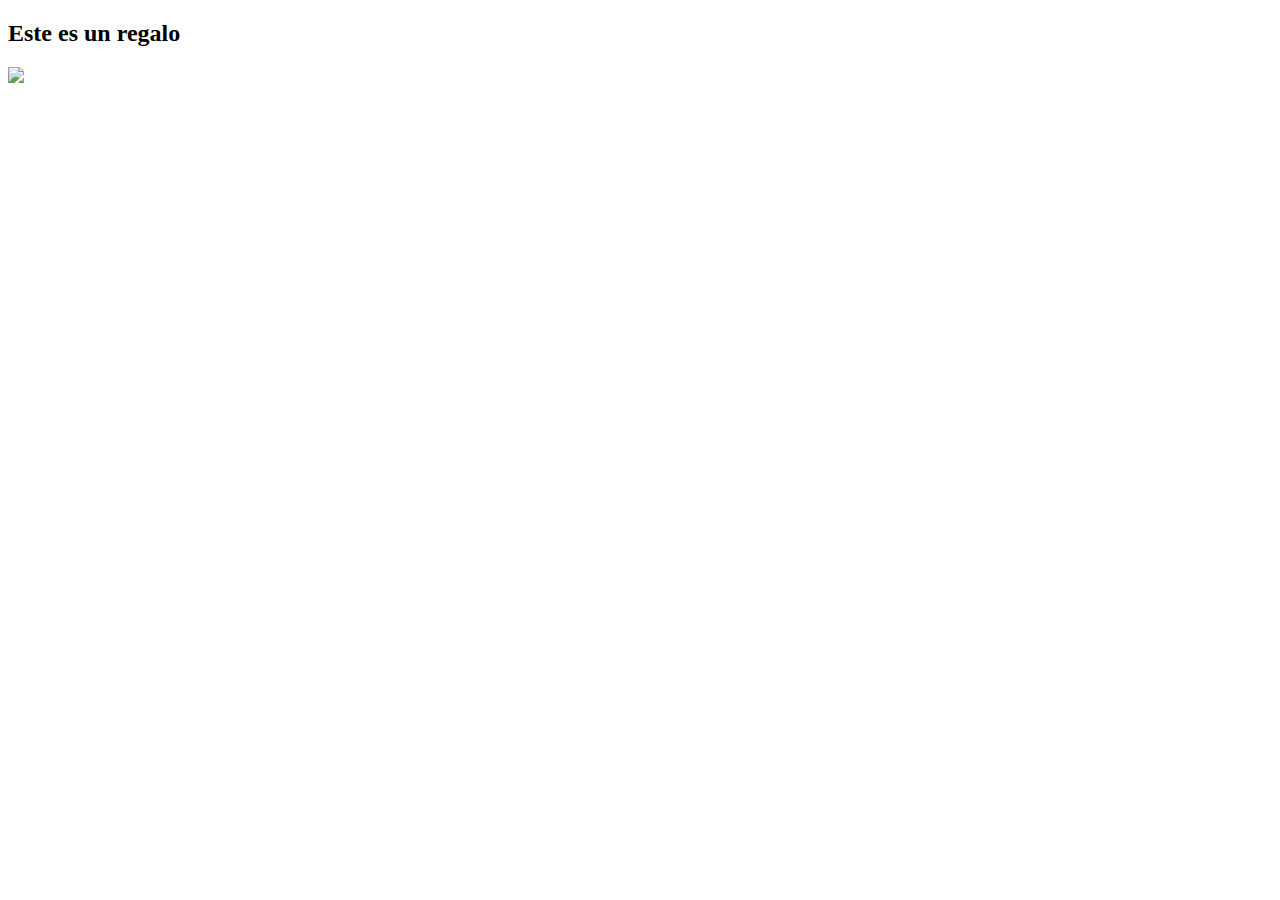
==== ejercicios/ejemplo4/index.html @ a4708a67 "ex4" ====
<!DOCTYPE html>
<html lang="en" dir="ltr">
  <head>
    <meta charset="utf-8">
    <title></title>
    <script src="script.js" defer></script>
  </head>
  <body>
<h2>Este es un regalo</h2>
<img src="giphy.gif" />
  </body>
</html>
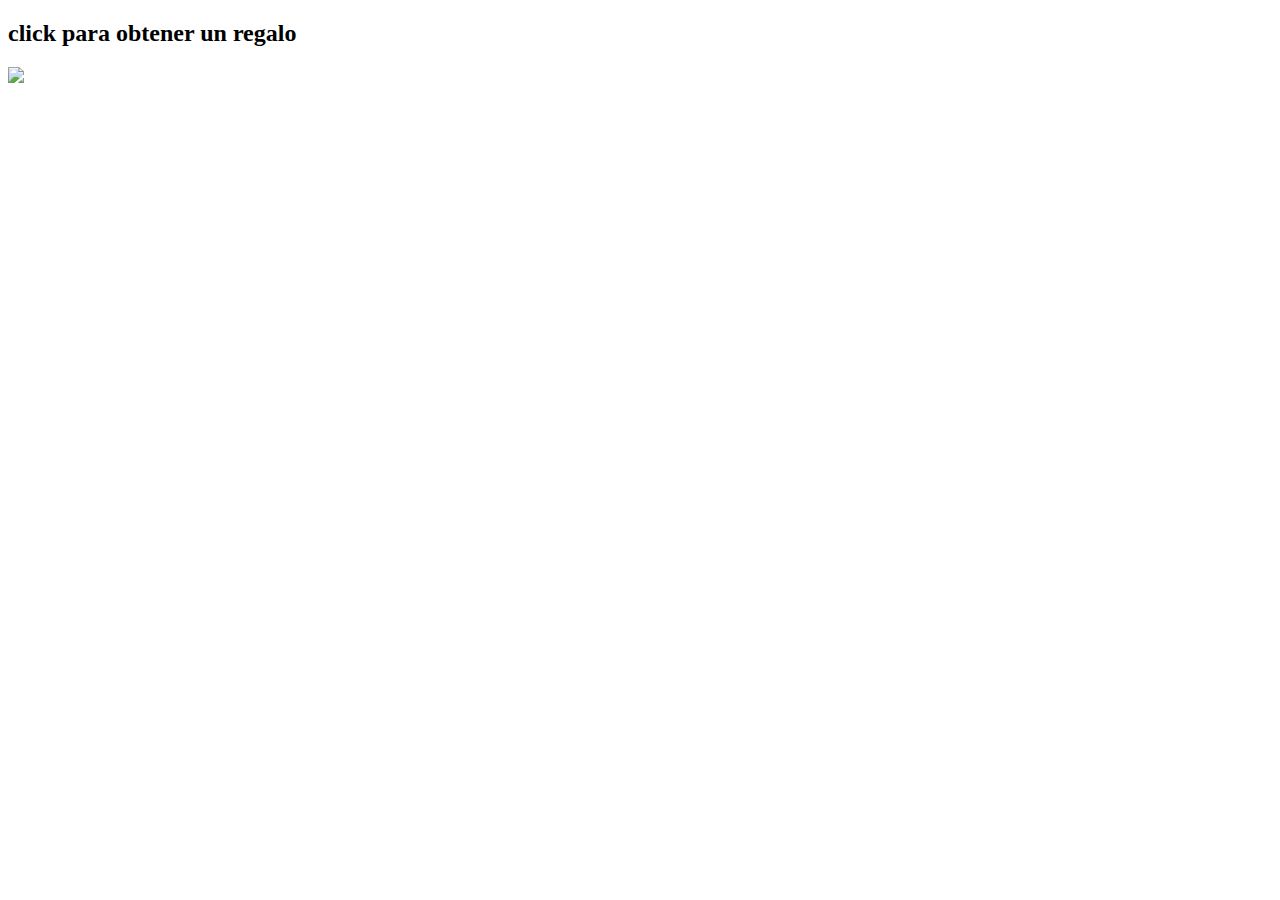
==== commit 9f183f9a: "ex4img" ====
--- a/ejercicios/ejemplo4/index.html
+++ b/ejercicios/ejemplo4/index.html
@@ -6,7 +6,7 @@
     <script src="script.js" defer></script>
   </head>
   <body>
-<h2>Este es un regalo</h2>
+<h2>click para obtener un regalo</h2>
 <img src="giphy.gif" />
   </body>
 </html>
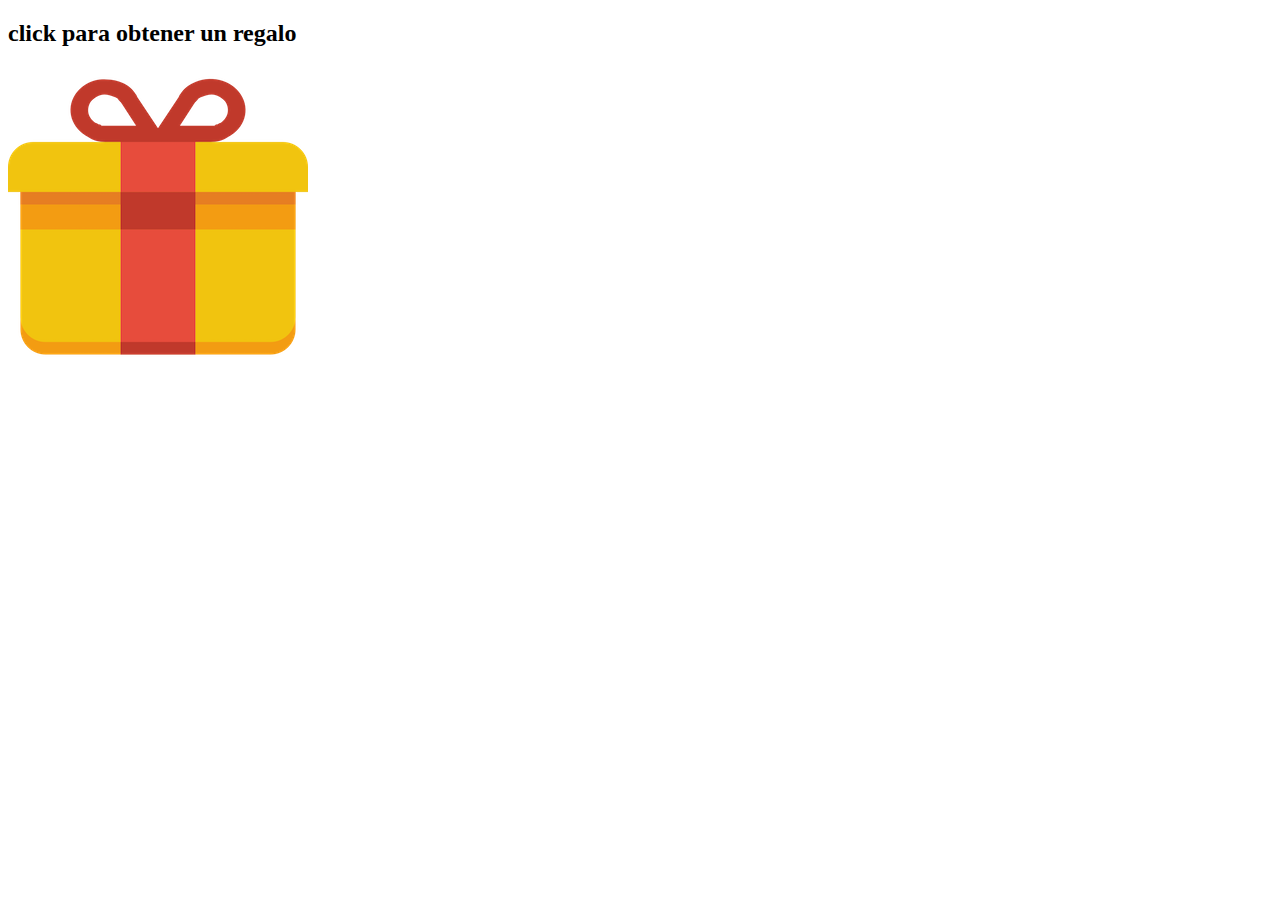
==== commit 686db99c: "v1" ====
--- a/ejercicios/ejemplo4/index.html
+++ b/ejercicios/ejemplo4/index.html
@@ -7,6 +7,6 @@
   </head>
   <body>
 <h2>click para obtener un regalo</h2>
-<img src="giphy.gif" />
+<img src="gift-icon.png" />
   </body>
 </html>
